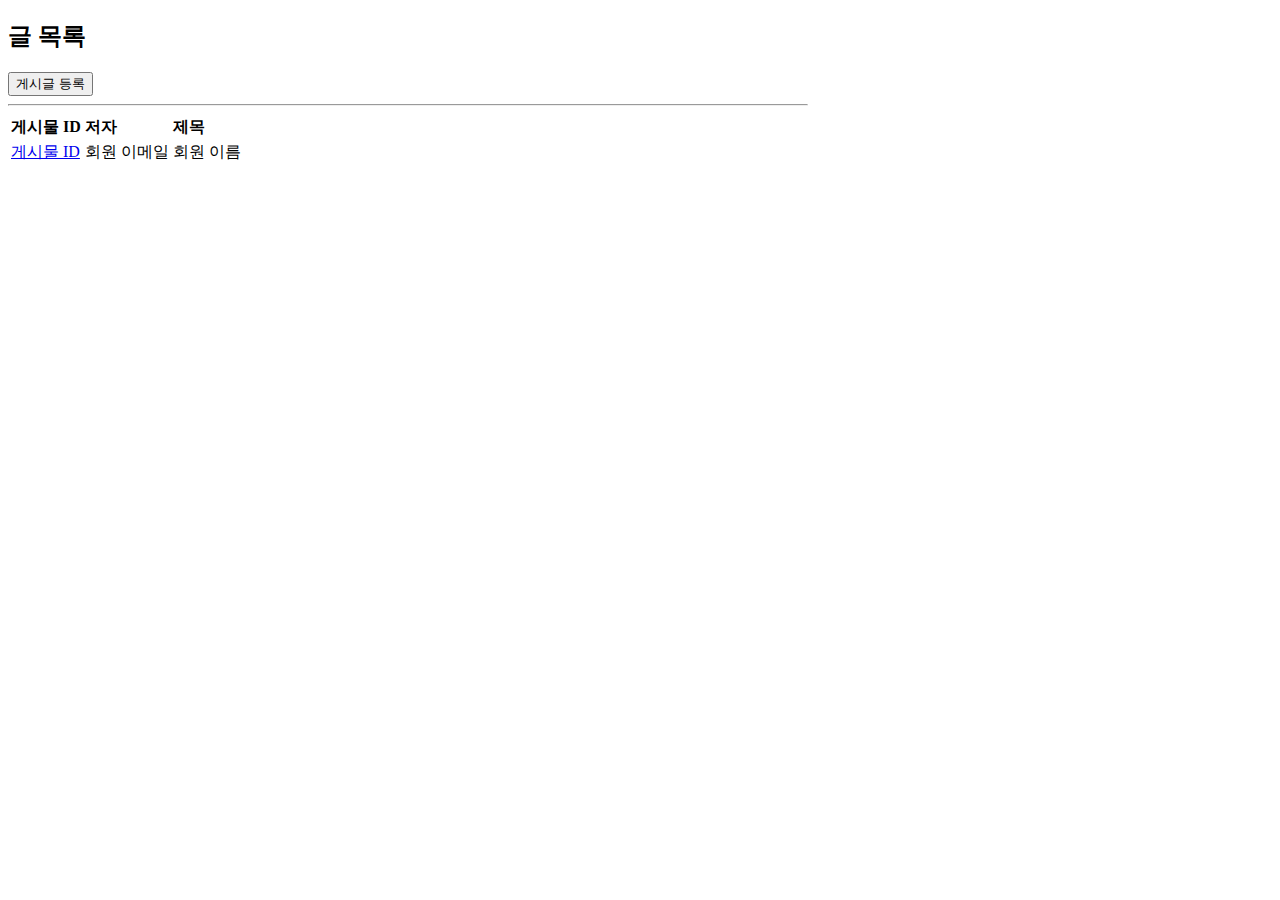
==== src/main/resources/templates/board/posts.html @ ab24d4f5 "feat(view): 글 목록, 상세보기, 등록, 수정 view 파일 추가" ====
<!DOCTYPE html>
<html lang="en">
<head>
    <meta charset="UTF-8">
    <title>전체 글 리스트</title>
    <link href="../css/bootstrap.min.css" rel="stylesheet">
    <style>
        .container {
            max-width: 800px;
        }
        tr,td{
            text-align: left;
        }

    </style>
</head>
<body>

<div class="container">
    <div class="py-5 text-center">
        <h2>글 목록</h2>
    </div>

    <div class="row">
        <div class="col">
            <button class="btn btn-primary float-end"
                    onclick="location.href='addForm.html'"
                    th:onclick="|location.href='@{/board/posts/add}'|"
                    type="button">게시글 등록
            </button>
        </div>
    </div>

    <hr class="my-1">
    <div>
        <table class="table">
            <thead>
            <th>게시물 ID</th>
            <th>저자</th>
            <th>제목</th>
            </thead>

            <tbody>
            <tr th:each="post : ${posts}">
                <td>
                    <a href="post.html" th:href="@{/board/posts/{postId} (postId=${post.id})}" th:text="${post.id}">게시물 ID</a>
                </td>
                <td th:text="${post.title}">회원 이메일</td>
                <td th:text="${post.author}">회원 이름</td>
            </tr>
            </tbody>

        </table>
    </div>
</div>

</body>
</html>
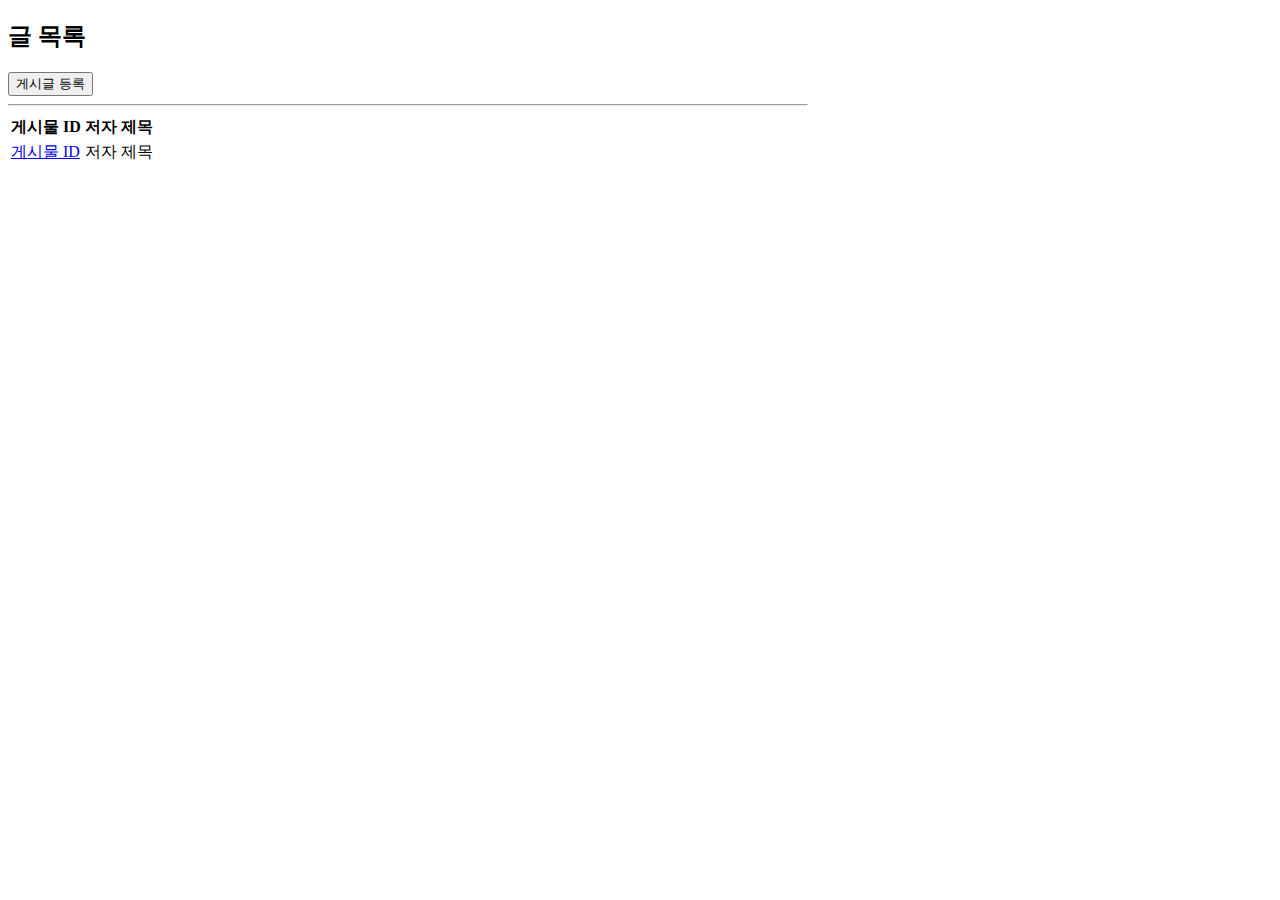
==== commit c557a0aa: "chore(posts.html): 테이블과 컬럼의 순서 동일하게 변경" ====
--- a/src/main/resources/templates/board/posts.html
+++ b/src/main/resources/templates/board/posts.html
@@ -3,7 +3,8 @@
 <head>
     <meta charset="UTF-8">
     <title>전체 글 리스트</title>
-    <link href="../css/bootstrap.min.css" rel="stylesheet">
+    <link href="/css/bootstrap.min.css" rel="stylesheet">
+    <link href="/css/basic.css" rel="stylesheet">
     <style>
         .container {
             max-width: 800px;
@@ -45,8 +46,8 @@
                 <td>
                     <a href="post.html" th:href="@{/board/posts/{postId} (postId=${post.id})}" th:text="${post.id}">게시물 ID</a>
                 </td>
-                <td th:text="${post.title}">회원 이메일</td>
-                <td th:text="${post.author}">회원 이름</td>
+                <td th:text="${post.author}">저자</td>
+                <td th:text="${post.title}">제목</td>
             </tr>
             </tbody>
 
